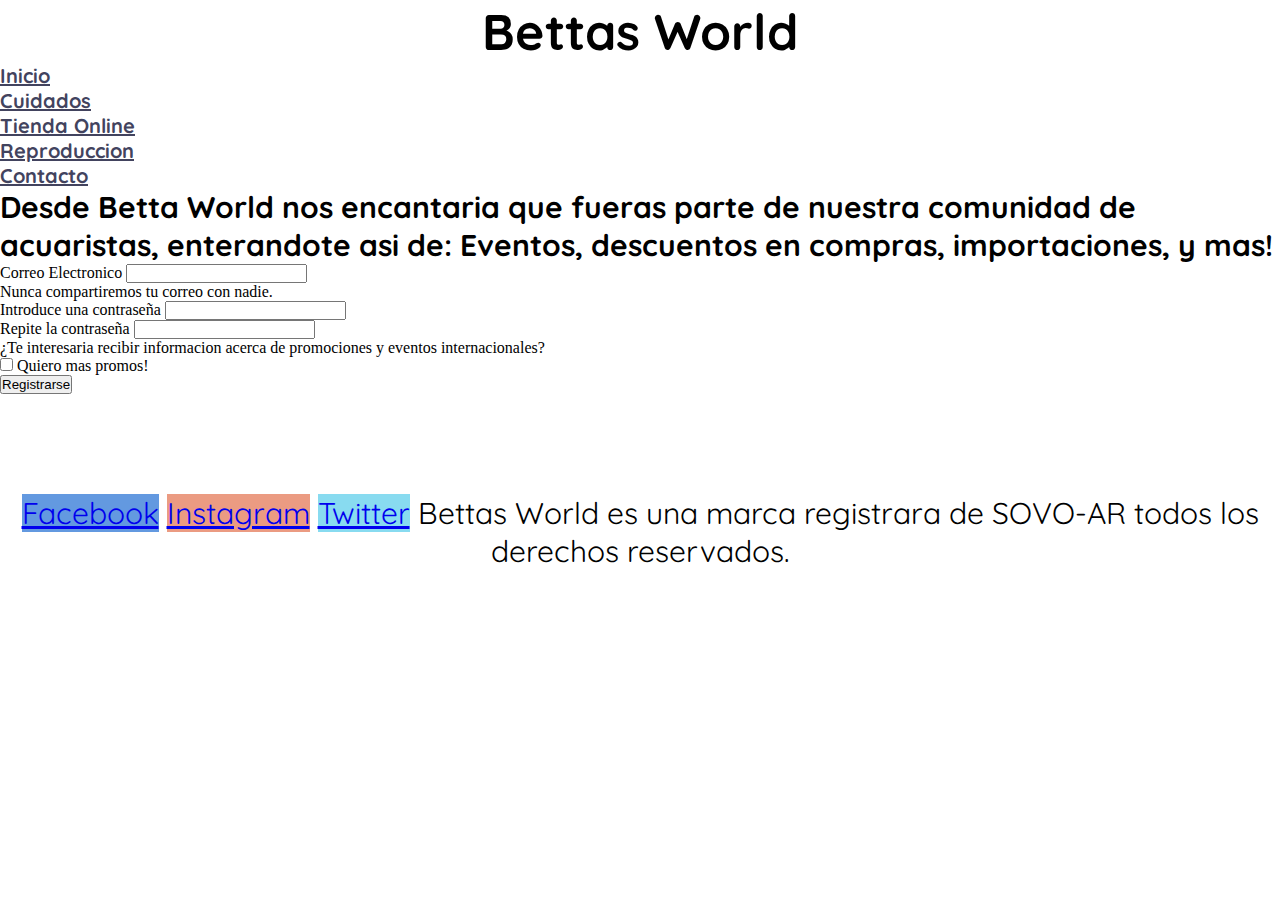
==== secciones/contacto.html @ b5821417 "3ra entrega pFinal" ====
<!DOCTYPE html>
<html lang="en">
<head>
    <meta charset="UTF-8">
    <meta http-equiv="X-UA-Compatible" content="IE=edge">
    <meta name="viewport" content="width=device-width, initial-scale=1.0">
    <meta name="description" content="Registrate en Bettas World y recibe las mejores novedades del mundo del betta!">
    <meta name="keywords" content="PEZ, BETTA, MUNDO, BETTAS, BETTA WORLD, REGISTRO">
    <link href="https://cdn.jsdelivr.net/npm/bootstrap@5.1.3/dist/css/bootstrap.min.css" rel="stylesheet"
        integrity="sha384-1BmE4kWBq78iYhFldvKuhfTAU6auU8tT94WrHftjDbrCEXSU1oBoqyl2QvZ6jIW3" crossorigin="anonymous">
        <link rel="stylesheet" href="../style/style.css">
    <title>
      Bettas World Contacto
    </title>
</head>
<body>
    <h1 class="titulo">Bettas World</h1>
    <div class="container">
      <ul class="nav justify-content-center fs-5">
        <li class="nav-item">
          <a class="nav-link active" aria-current="page" href="../index.html">Inicio</a>
        </li>
        <li class="nav-item">
          <a class="nav-link" href="cuidados.html">Cuidados</a>
        </li>
        <li class="nav-item">
          <a class="nav-link" href="tienda.html">Tienda Online</a>
        </li>
        <li class="nav-item">
          <a class="nav-link" href="reproduccion.html">Reproduccion</a>
        </li>
        <li class="nav-item">
          <a class="nav-link" href="contacto.html">Contacto</a>
        </li>
    
      </ul>
    </div>
    <div class="container">
      <h2 class="texto mt-4">
        Desde Betta World nos encantaria que fueras parte de nuestra comunidad de acuaristas, enterandote asi de:
        Eventos, descuentos en compras, importaciones, y mas!
      </h2>
    </div>
    

    <div class="container mt-5">
      <form>
        <div class="mb-3">
          <label for="exampleInputEmail1" class="form-label">Correo Electronico</label>
          <input type="email" class="form-control" id="exampleInputEmail1" aria-describedby="emailHelp">
          <div id="emailHelp" class="form-text">Nunca compartiremos tu correo con nadie.</div>
        </div>
        <div class="mb-3">
          <label for="exampleInputPassword1" class="form-label">Introduce una contraseña</label>
          <input type="password" class="form-control" id="exampleInputPassword1">
        </div>
        <div class="mb-3">
          <label for="exampleInputPassword1" class="form-label">Repite la contraseña</label>
          <input type="password" class="form-control" id="exampleInputPassword1">
        </div>
        <label for="exampleInputPassword1" class="form-label">¿Te interesaria recibir informacion acerca de promociones y eventos internacionales?</label>
        <div class="mb-3 form-check">
          <input type="checkbox" class="form-check-input" id="exampleCheck1">
          <label class="form-check-label" for="exampleCheck1">Quiero mas promos!</label>
        </div>
        <button type="submit" class="btn btn-primary">Registrarse</button>
      </form>
    </div>
    <footer class="texto centro">
      <a href="#" class="btn btn-primary btn--facebook">Facebook</a>
      <a href="#" class="btn btn-primary btn--instagram">Instagram</a>
      <a href="#" class="btn btn-primary btn--twitter">Twitter</a>
      Bettas World es una marca registrara de SOVO-AR todos los derechos reservados.
    </footer>
    <script src="https://cdn.jsdelivr.net/npm/bootstrap@5.1.3/dist/js/bootstrap.bundle.min.js"
        integrity="sha384-ka7Sk0Gln4gmtz2MlQnikT1wXgYsOg+OMhuP+IlRH9sENBO0LRn5q+8nbTov4+1p" crossorigin="anonymous">
    </script>
</body>
</html>
---- style/style.css ----
@import url("https://fonts.googleapis.com/css2?family=Fascinate&family=Kdam+Thmor+Pro&family=Nunito+Sans:wght@200&family=Open+Sans:ital,wght@1,300&family=Oswald:wght@300&family=Poppins:wght@100&family=Quicksand:wght@300&family=Roboto+Flex:opsz,wght@8..144,200&family=Roboto:wght@100&display=swap");
* {
  padding: 0;
  margin: 0;
}

.texto {
  font-family: "Quicksand", sans-serif;
  font-size: 30px;
}

.fuente {
  font-family: "Quicksand", sans-serif;
}

.negrita {
  font-weight: bolder;
}

.centro {
  text-align: center;
}

.titulo {
  display: flex;
  flex-direction: row;
  justify-content: center;
  font-size: 50px;
  font-family: "Quicksand", sans-serif;
  font-weight: bolder;
}

.nav-link {
  font-family: "Quicksand", sans-serif;
  font-weight: bolder;
  font-size: 20px;
  color: rgb(66, 67, 94);
}
.nav-link:hover {
  transform: scale(1.3);
}

@media (max-width: 1000px) {
  .publi1 {
    display: none;
  }
}
#grilla {
  display: grid;
  grid-row-gap: 30px;
  grid-column-gap: 2px;
  margin-top: 50px;
}

#t1 {
  grid-area: t1;
}

#t2 {
  grid-area: t2;
}

#t3 {
  grid-area: t3;
}

#n1 {
  grid-area: n1;
}

#n2 {
  grid-area: n2;
}

#n3 {
  grid-area: n3;
}

@media (max-width: 720px) {
  #grilla {
    grid-template-areas: "n1 t1" "n2 t2" "n3 t3";
    grid-template-columns: 18fr 82fr;
    grid-template-rows: 10fr 10fr 10fr;
  }
}
@media (max-width: 1200px) {
  #grilla {
    grid-template-areas: "n1 t1" "n2 t2" "n3 t3";
    grid-template-columns: 10fr 90fr;
    grid-template-rows: 10fr 10fr 10fr;
  }
}
@media (min-width: 1200px) {
  #grilla {
    grid-template-areas: "n1 t1" "n2 t2" "n3 t3";
    grid-template-columns: 5fr 95fr;
    grid-template-rows: 10fr 10fr 10fr;
  }
}
.card-img-top {
  height: 200px;
  width: 200px;
}

footer {
  margin-top: 100px;
}

.btn--facebook {
  background-color: rgb(99, 153, 224);
}

.btn--twitter {
  background-color: rgb(136, 219, 240);
}

.btn--instagram {
  background-color: rgb(235, 155, 130);
}/*# sourceMappingURL=style.css.map */
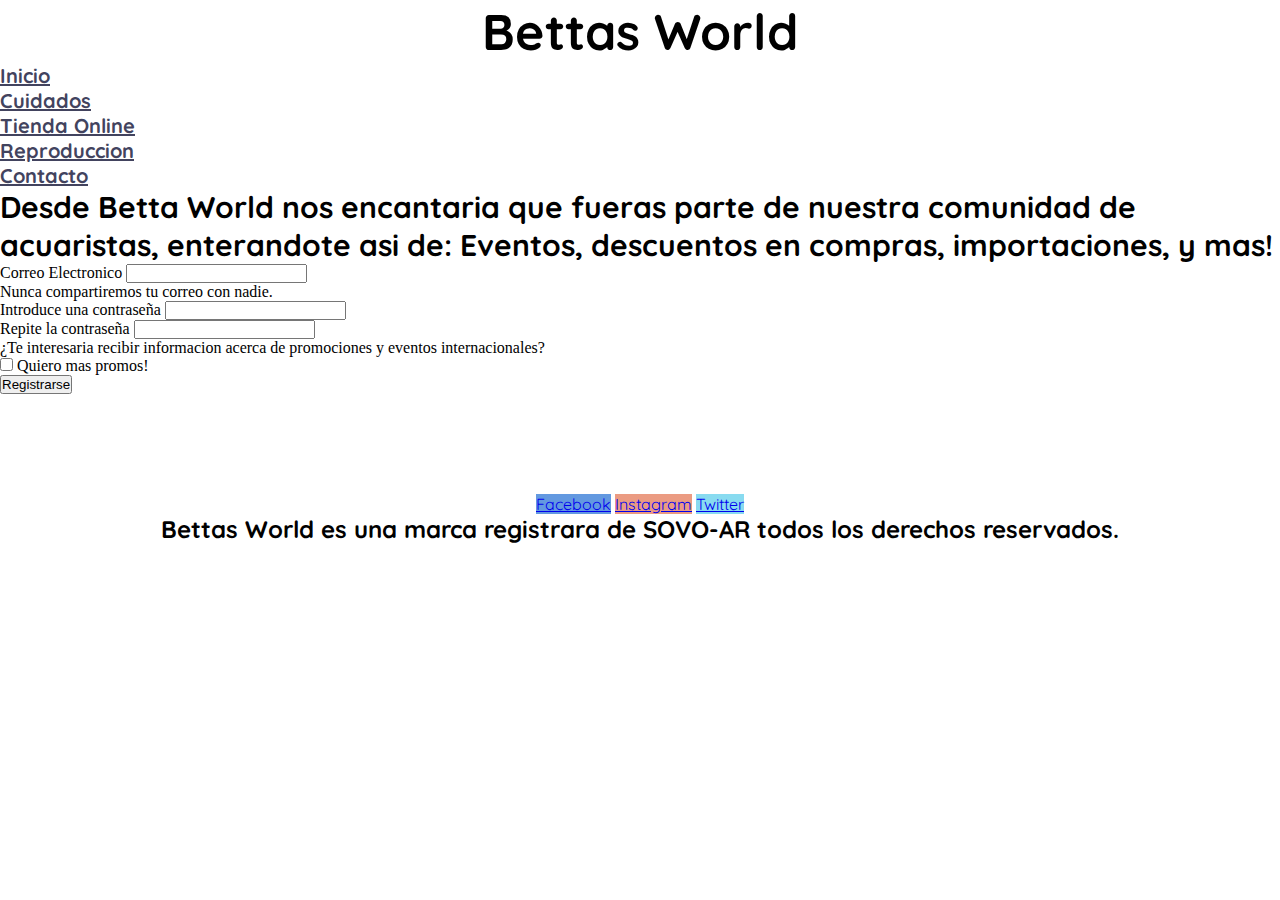
==== commit d07a13dc: "correcion errores" ====
--- a/secciones/contacto.html
+++ b/secciones/contacto.html
@@ -66,11 +66,11 @@
         <button type="submit" class="btn btn-primary">Registrarse</button>
       </form>
     </div>
-    <footer class="texto centro">
+    <footer class="fuente centro">
       <a href="#" class="btn btn-primary btn--facebook">Facebook</a>
       <a href="#" class="btn btn-primary btn--instagram">Instagram</a>
       <a href="#" class="btn btn-primary btn--twitter">Twitter</a>
-      Bettas World es una marca registrara de SOVO-AR todos los derechos reservados.
+      <h2 class="fs-5">Bettas World es una marca registrara de SOVO-AR todos los derechos reservados.</h2>
     </footer>
     <script src="https://cdn.jsdelivr.net/npm/bootstrap@5.1.3/dist/js/bootstrap.bundle.min.js"
         integrity="sha384-ka7Sk0Gln4gmtz2MlQnikT1wXgYsOg+OMhuP+IlRH9sENBO0LRn5q+8nbTov4+1p" crossorigin="anonymous">
